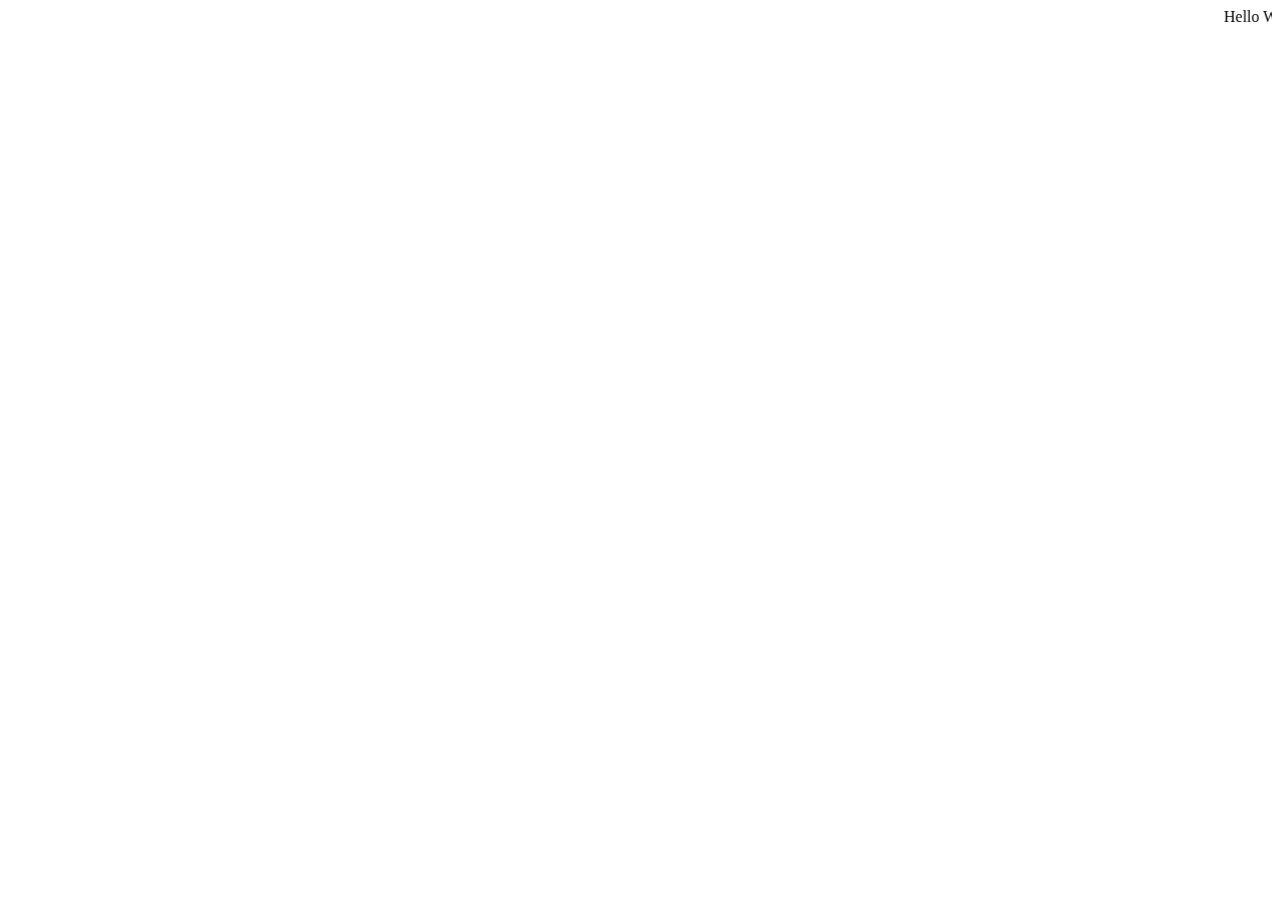
==== projects.html @ f29182db "initialized repo + progress so far" ====
<!DOCTYPE html>
<html lang="en">
<head>
    <meta charset="UTF-8">
    <meta name="viewport" content="width=device-width, initial-scale=1.0">
    <title>My Projects</title>
</head>
<body>
    <marquee>Hello World</marquee>
</body>
</html>
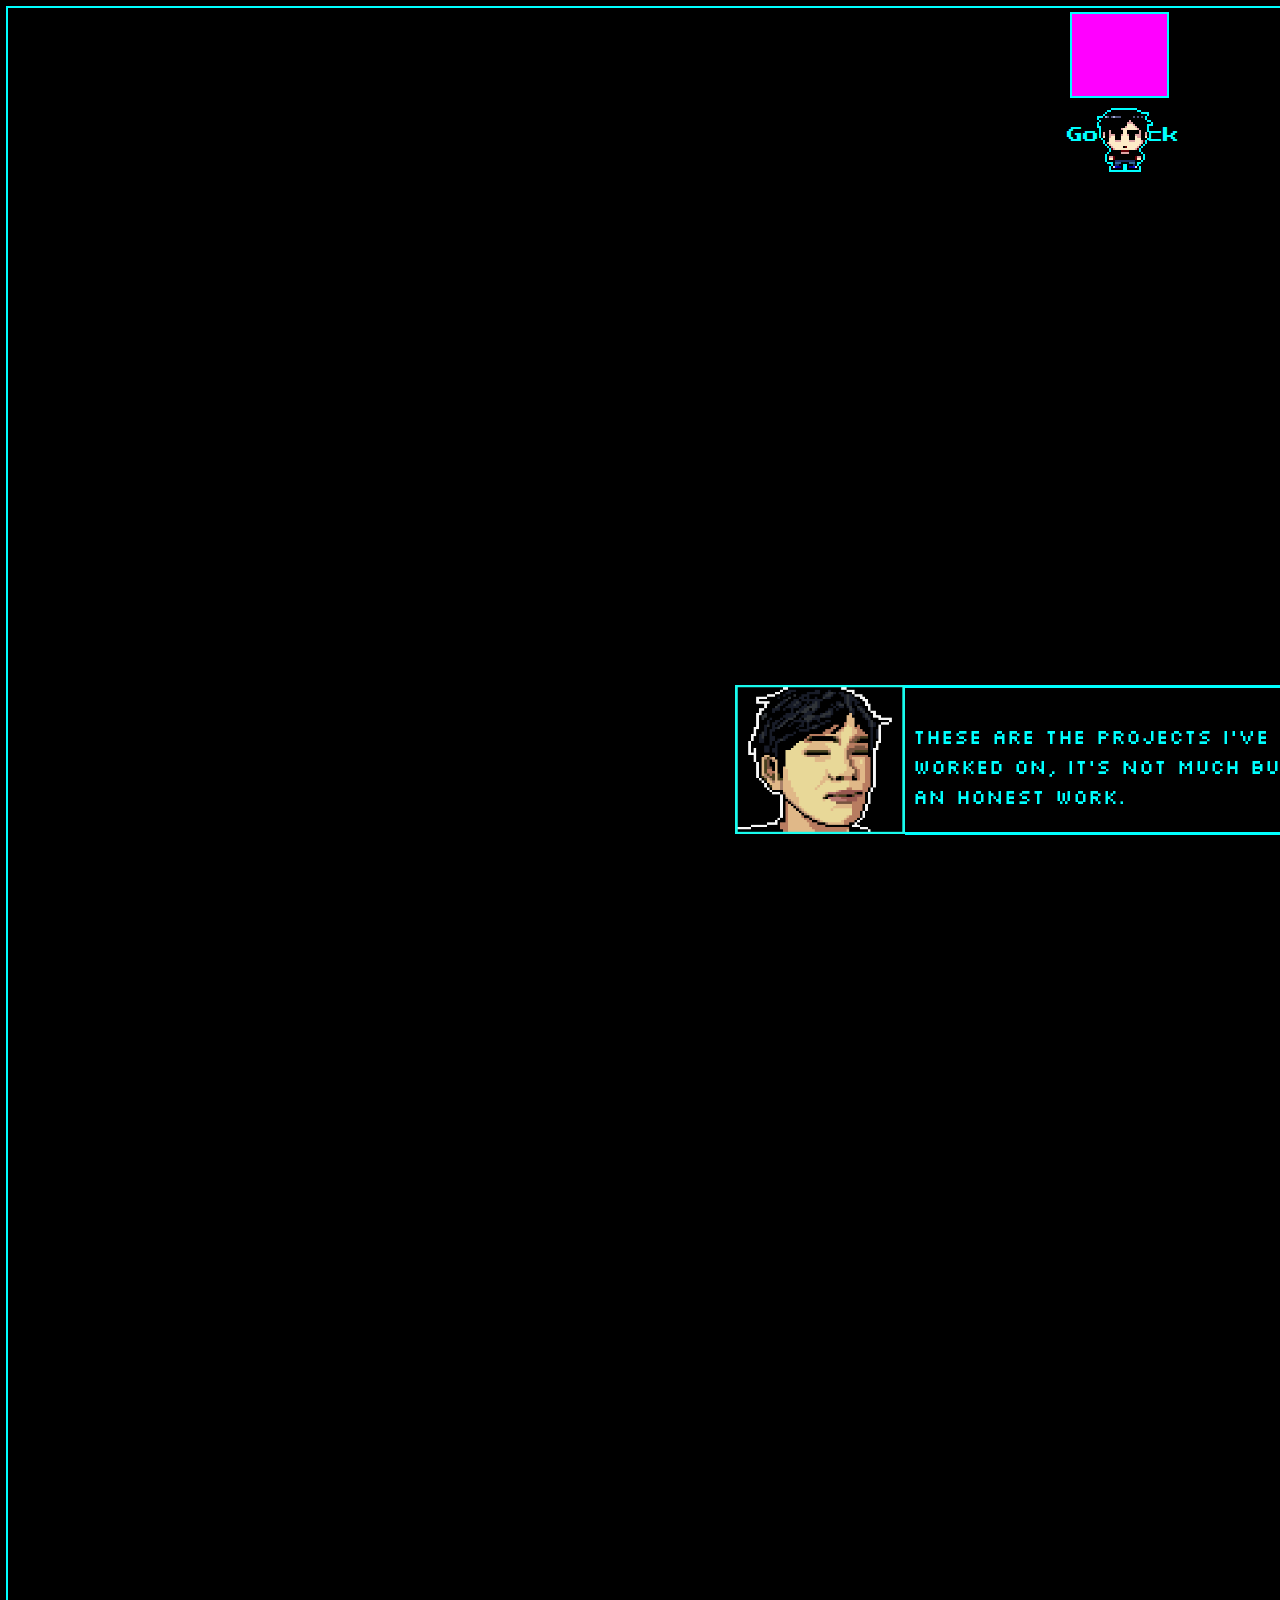
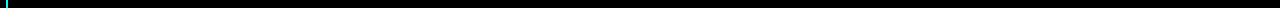
==== commit fdb084d3: "hide on enter + new page files created" ====
--- a/projects.html
+++ b/projects.html
@@ -3,9 +3,40 @@
 <head>
     <meta charset="UTF-8">
     <meta name="viewport" content="width=device-width, initial-scale=1.0">
-    <title>My Projects</title>
+    <title>My Projects | John Vergil Aparri</title>
+    <link rel="stylesheet" href="style.css"/>
+    <link href="https://fonts.googleapis.com/css2?family=Press+Start+2P&display=swap" rel="stylesheet">
+	<link href="https://fonts.googleapis.com/css2?family=Silkscreen&display=swap" rel="stylesheet"> 
 </head>
 <body>
-    <marquee>Hello World</marquee>
+    <div id="world">
+        <a class="block warp has-href" title="Go Back" style="background-color:transparent; border: none; position: absolute; left:1010px; top:20px;" href="index.html">
+            <div class="block door"></div>
+        </a>
+        <div id="jva" style="left:1085px; top:100px;"></div>
+        <div id="dialogueBox" class="textBox">
+            <div style="width: 30%; display:flex; justify-content: end;">
+                <img id="me" style="--n:4s" class="talksprite" src="assets/meportraitIdle.gif" alt="portrait" height="149px" width="170px"/>
+            </div>
+            <div class="dialoguePart" style="height: 136px; width:700px;">
+                <div style="width: 100%; display: flex; justify-content: end;">
+                    <span class="closeButton" onclick="closeDialogueBox()"> X </span>
+                </div>
+                <div style="overflow-x:hidden; max-height: 100%;">
+                    <span class="dtext type" style="--n:77; font-size: 20px;">
+                        These are the projects I've worked on, it's not much but it's an honest work.
+                    </span>
+                </div>
+            </div>
+        </div>
+    
+    </div>
+    
+    <script src="functions.js"></script>
+    <script>
+        window.addEventListener("load",  function(){
+        window.scroll(360, 0);
+        gameLoop();
+    })</script>
 </body>
 </html>--- a/style.css
+++ b/style.css
@@ -0,0 +1,232 @@
+html{
+    width: 100%;
+    height: 100%;
+    margin: 0px;
+    padding: 0px;
+    overflow: visible;
+}
+#world {
+    position: relative;
+    height:1600px; 
+    width: 2240px;
+    margin:auto auto 0; 
+    background-color: black;
+    outline: 2px solid cyan;
+}
+
+#logo{
+    position: relative;
+    z-index: 2;
+    background: url(assets/myLogoBG.gif);
+    width: 580px;
+    height: 210px;
+    background-size: 580px 210px;
+}
+
+#jva{
+    position: absolute;
+    z-index: 2;
+    width: 64px;
+    height: 64px;
+    color: white;
+    background-image: url(assets/jvaSpriteSheet.png);
+    background-repeat: no-repeat;
+    background-position: 0px 0;
+}
+@keyframes walkDown {
+    from {background-position: -64px ;}
+    to {background-position: -192px ;}
+}
+@keyframes walkUp {
+    from {background-position: -448px ;}
+    to {background-position: -576px ;}
+}
+@keyframes walkLeft {
+    from {background-position: -640px ;}
+    to {background-position: -768px ;}
+}
+
+@keyframes walkRight {
+    from {background-position: -256px ;}
+    to {background-position: -384px;}
+}
+
+
+#jva[data-key-s=true]{
+    animation: walkDown .4s steps(2) infinite;
+}
+#jva[data-moving="false"][data-lastdir="s"]{
+    background-position: 0 0;
+}
+#jva[data-key-w=true]{
+    animation: walkUp .4s steps(2) infinite;
+}
+#jva[data-lastdir="w"]{
+    background-position: -384px;
+}
+
+#jva[data-key-a=true]{
+    animation: walkLeft .4s steps(2) infinite;
+}
+#jva[data-lastdir="a"]{
+    background-position: -576px;
+}
+
+#jva[data-key-d=true]{
+    animation: walkRight .4s steps(2) infinite;
+}
+#jva[data-lastdir="d"]{
+    background-position: -192px;
+}
+
+body {
+    background-color: black;
+    overflow: hidden;
+}
+
+
+@keyframes scroll{
+    from {
+        background-position: 0 0;
+    }
+    to{
+        background-position: -100% 100%;
+    }
+}
+.block {
+    position: absolute;
+    width: 32px;
+    height: 32px;
+    background: url(assets/bgtile.png);
+    background-size: 128px 128px; 
+    border: solid 2px cyan;
+    animation: scroll 30s linear infinite;
+}
+
+.warp {
+    background: purple;
+    width: 96px;
+    height: 70px;
+    border-bottom: 4px solid red;
+}
+
+.warp .door {
+    width:95px;
+    background: magenta;
+    height: 82px;
+    bottom: 0px;
+    left:52px;
+    z-index: 2;
+}
+
+.warp::after {
+	font: 12px;
+    font-family: "Press Start 2P";
+	content: attr(title);
+	position: absolute;
+	display: block;
+	bottom: -45px;
+	color: cyan;
+	width: 300px;
+	text-align: center;
+	left: -45px;
+}
+
+.talksprite {
+	transition: ease-out;
+	animation: talk var(--n) infinite;
+	animation-iteration-count: 1;
+}
+
+@keyframes talk {
+	from {content:url(assets/meportrait.gif)}
+	to {content:url(assets/meportrait.gif)}
+}
+
+.dialoguePart{
+	width: 100%;
+	display: inline-block;
+	border:solid 3px cyan; 
+	border-width: 3px 3px 3px 0px; 
+	padding: 0em .5em .5em .5em;
+	background-color: black;
+	overflow-y: hidden;
+
+}
+.closeButton{
+	font-family: 'Silkscreen'; 
+	color: cyan; 
+	cursor: pointer;
+	font-size: 24px;
+	margin: 0px 2px 2px 2px;
+}
+
+.closeButton:hover{
+	color: aquamarine;
+}
+
+.dtext {
+	font-family: "Silkscreen";
+	color: #0000;
+	font-size: 14px;
+	line-height: 1.5;
+	background:
+	  linear-gradient(-90deg,cyan 5px,#0000 0) 10px 0,
+	  linear-gradient(cyan 0 0) 0 0;
+	background-size:calc(var(--n)*1ch) 200%;
+	-webkit-background-clip:padding-box, text;
+	background-clip:padding-box, text;
+	background-repeat:no-repeat;
+}
+
+.type {
+    animation: 
+      b .7s infinite steps(1),   
+      t calc(var(--n)*.05s) steps(var(--n)) forwards;
+    -moz-animation: 
+        b .7s infinite steps(1),   
+        t calc(var(--n)*.05s) steps(var(--n)) forwards; /* Firefox */
+    -webkit-animation: 
+        b .7s infinite steps(1),   
+        t calc(var(--n)*.05s) steps(var(--n)) forwards; /* Safari and Chrome */
+    -o-animation: 
+        b .7s infinite steps(1),   
+        t calc(var(--n)*.05s) steps(var(--n)) forwards; /* Opera */
+  }
+  @keyframes t{
+    from {background-size:0 200%}
+  }
+  @keyframes b{
+    50% {background-position:0 -100%,0 0}
+  }
+
+
+.textBox {
+    display: flex; 
+    height: 25%; 
+    width: 50vw;
+    position: fixed;
+    z-index: 3;
+    bottom: -10px;
+    left: 375px;
+    animation: fly 1s ease-out;
+    
+}
+@keyframes fly {
+    0%   { 
+    transform: translateY(200%); 		
+    }
+    100% { 
+    transform: translateY(0%); 
+    }
+}
+
+.blinkText {
+    animation: blink 1.4s step-start infinite;
+}
+
+@keyframes blink {
+    50%{
+        opacity: 0;
+    }
+}